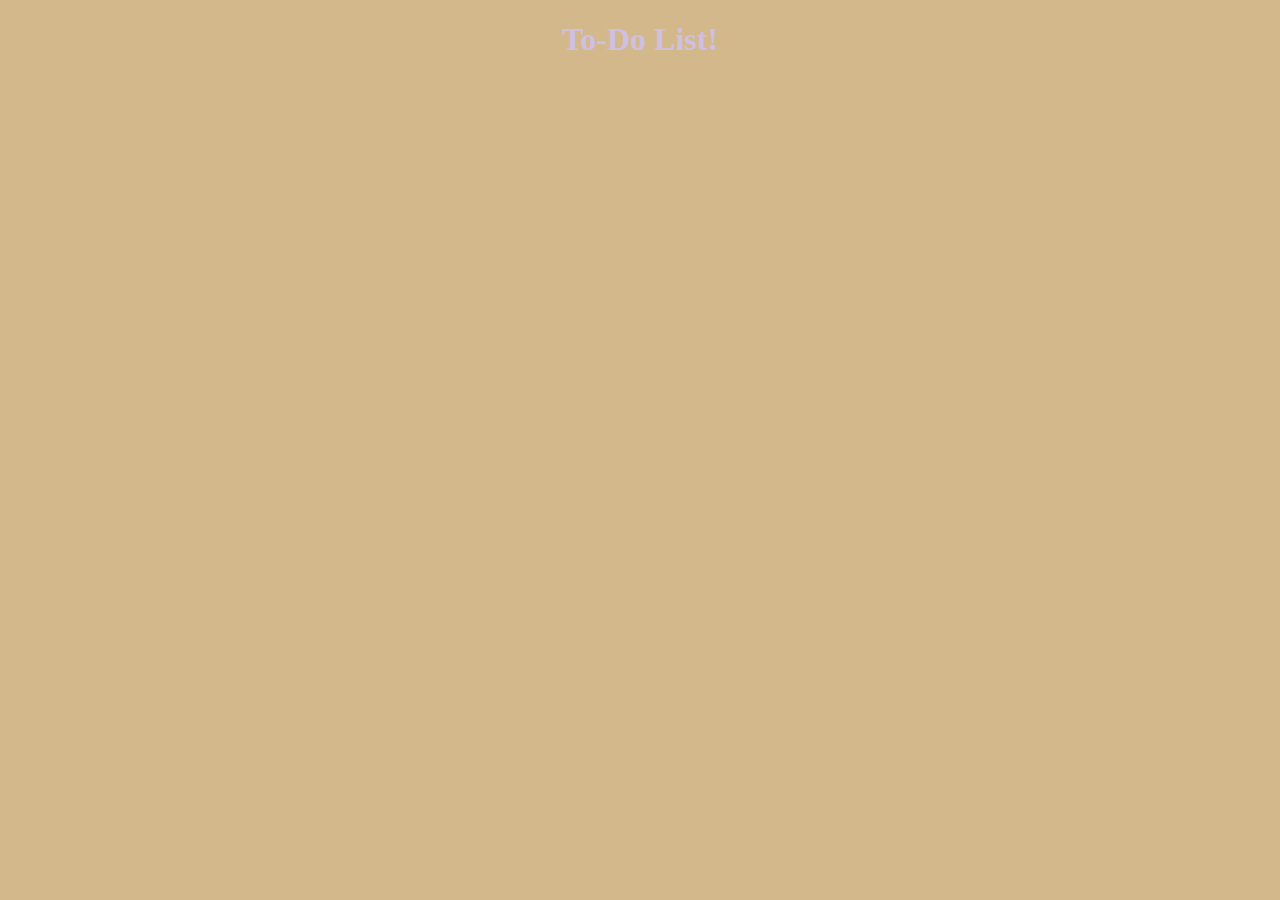
==== index.html @ 18ed0344 "Add files via upload" ====
<!--start the html-->
<!DOCTYPE html>
<html lang="en">
  <!-- head and body -->
  <head>
    <meta charset="UTF-8" />
    <meta name="viewport" content="width=device-width, initial-scale=1.0" />
    <link rel="stylesheet" href="CSS/styles.css" />
    <!-- the title -->
    <title>To-Do List</title>
  </head>
  <body>
    <h1>To-Do List!</h1>
    <main>
      <p></p>
    </main>
  </body>
</html>
---- CSS/styles.css ----
h1 {
  text-align: center;
}
body {
  background-color: #d3b88c;
  color: #cfbfe3;
  /*Next color is #000010*/
}
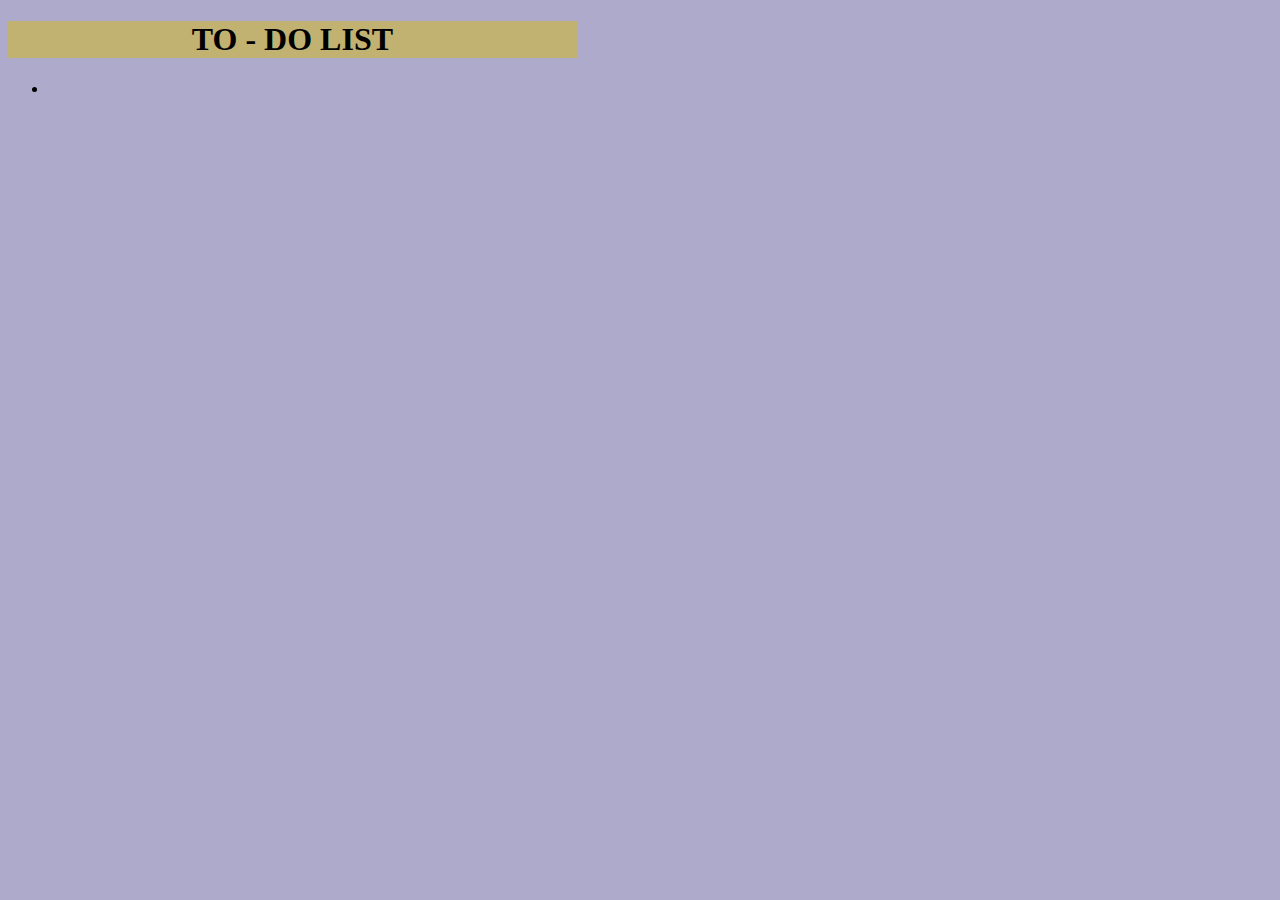
==== commit 195ea556: "Add files via upload" ====
--- a/index.html
+++ b/index.html
@@ -1,18 +1,22 @@
-<!--start the html-->
 <!DOCTYPE html>
-<html lang="en">
-  <!-- head and body -->
-  <head>
-    <meta charset="UTF-8" />
-    <meta name="viewport" content="width=device-width, initial-scale=1.0" />
-    <link rel="stylesheet" href="CSS/styles.css" />
-    <!-- the title -->
-    <title>To-Do List</title>
-  </head>
-  <body>
-    <h1>To-Do List!</h1>
-    <main>
-      <p></p>
-    </main>
-  </body>
-</html>
+<html lang = "en">
+    <head>
+        <meta charset = "UTF-8">
+        <meta name = "description" content = "To-Do List" />
+
+         <!--CSS Link-->
+        <link rel="stylesheet" href="./CSS/styles.css" />
+
+        <title>To - Do List</title>
+    </head>
+
+    <div class = "backgroundbox">
+    <h1>TO - DO LIST</h1>
+    </div>
+
+    <ul class = "table">
+      <li> </li>
+    </ul>
+
+      
+</html>--- a/CSS/styles.css
+++ b/CSS/styles.css
@@ -1,8 +1,10 @@
-h1 {
-  text-align: center;
+body {
+    background-color: #adaacb;
 }
-body {
-  background-color: #d3b88c;
-  color: #cfbfe3;
-  /*Next color is #000010*/
-}
+
+.backgroundbox {
+    background: #c2b272;
+    text-align: center;
+    width: 45%;
+    
+}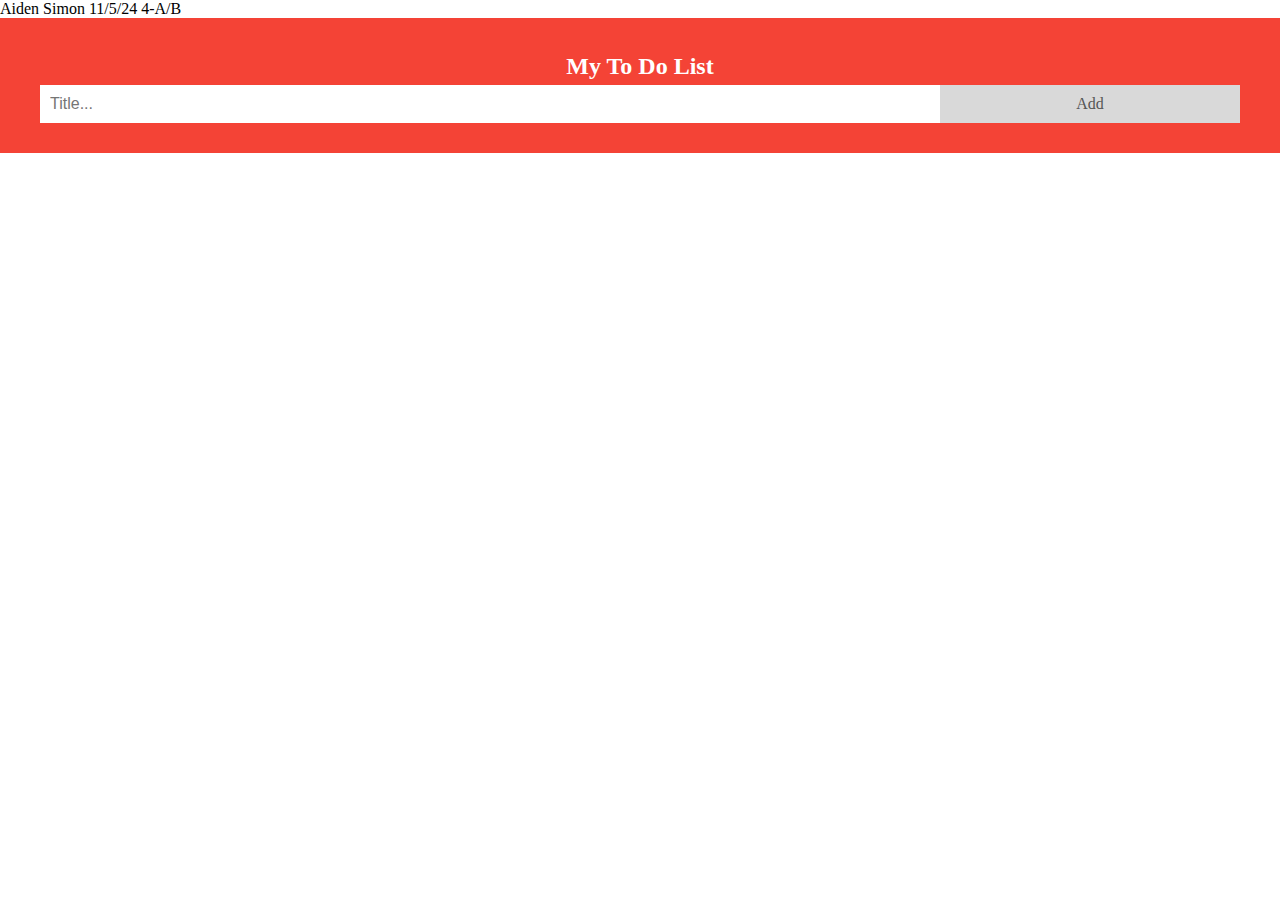
==== commit f70c6317: "Add files via upload" ====
--- a/index.html
+++ b/index.html
@@ -1,22 +1,18 @@
+Aiden Simon 11/5/24 4-A/B
 <!DOCTYPE html>
-<html lang = "en">
-    <head>
-        <meta charset = "UTF-8">
-        <meta name = "description" content = "To-Do List" />
-
-         <!--CSS Link-->
-        <link rel="stylesheet" href="./CSS/styles.css" />
-
-        <title>To - Do List</title>
-    </head>
-
-    <div class = "backgroundbox">
-    <h1>TO - DO LIST</h1>
+<html>
+  <head>
+    <meta name="viewport" content="width=device-width, initial-scale=1" />
+    <link rel="stylesheet" href="CSS/Style.css" />
+  </head>
+  <body>
+    <div id="myDIV" class="header">
+      <h2 style="margin: 5px;">My To Do List</h2>
+      <input type="text" id="myInput" placeholder="Title..." />
+      <span onclick="newElement()" class="addBtn">Add</span>
     </div>
 
-    <ul class = "table">
-      <li> </li>
-    </ul>
-
-      
-</html>+    <ul id="myUL"></ul>
+    <script src="JavaScript/JavaScript.js"></script>
+  </body>
+</html>
--- a/CSS/Style.css
+++ b/CSS/Style.css
@@ -0,0 +1,120 @@
+body {
+  margin: 0;
+  min-width: 250px;
+}
+
+/* Include the padding and border in an element's total width and height */
+* {
+  box-sizing: border-box;
+}
+
+/* Remove margins and padding from the list */
+ul {
+  margin: 0;
+  padding: 0;
+}
+
+/* Style the list items */
+ul li {
+  cursor: pointer;
+  position: relative;
+  padding: 12px 8px 12px 40px;
+  list-style-type: none;
+  background: #eee;
+  font-size: 18px;
+  transition: 0.2s;
+
+  /* make the list items unselectable */
+  -webkit-user-select: none;
+  -moz-user-select: none;
+  -ms-user-select: none;
+  user-select: none;
+}
+
+/* Set all odd list items to a different color (zebra-stripes) */
+ul li:nth-child(odd) {
+  background: #f9f9f9;
+}
+
+/* Darker background-color on hover */
+ul li:hover {
+  background: #ddd;
+}
+
+/* When clicked on, add a background color and strike out text */
+ul li.checked {
+  background: #888;
+  color: #fff;
+  text-decoration: line-through;
+}
+
+/* Add a "checked" mark when clicked on */
+ul li.checked::before {
+  content: "";
+  position: absolute;
+  border-color: #fff;
+  border-style: solid;
+  border-width: 0 2px 2px 0;
+  top: 10px;
+  left: 16px;
+  transform: rotate(45deg);
+  height: 15px;
+  width: 7px;
+}
+
+/* Style the close button */
+.close {
+  position: absolute;
+  right: 0;
+  top: 0;
+  padding: 12px 16px 12px 16px;
+}
+
+.close:hover {
+  background-color: #f44336;
+  color: white;
+}
+
+/* Style the header */
+.header {
+  background-color: #f44336;
+  padding: 30px 40px;
+  color: white;
+  text-align: center;
+}
+
+/* Clear floats after the header */
+.header:after {
+  content: "";
+  display: table;
+  clear: both;
+}
+
+/* Style the input */
+input {
+  margin: 0;
+  border: none;
+  border-radius: 0;
+  width: 75%;
+  padding: 10px;
+  float: left;
+  font-size: 16px;
+}
+
+/* Style the "Add" button */
+.addBtn {
+  padding: 10px;
+  width: 25%;
+  background: #d9d9d9;
+  color: #555;
+  float: left;
+  text-align: center;
+  font-size: 16px;
+  cursor: pointer;
+  transition: 0.3s;
+  border-radius: 0;
+}
+
+.addBtn:hover {
+  background-color: #bbb;
+}
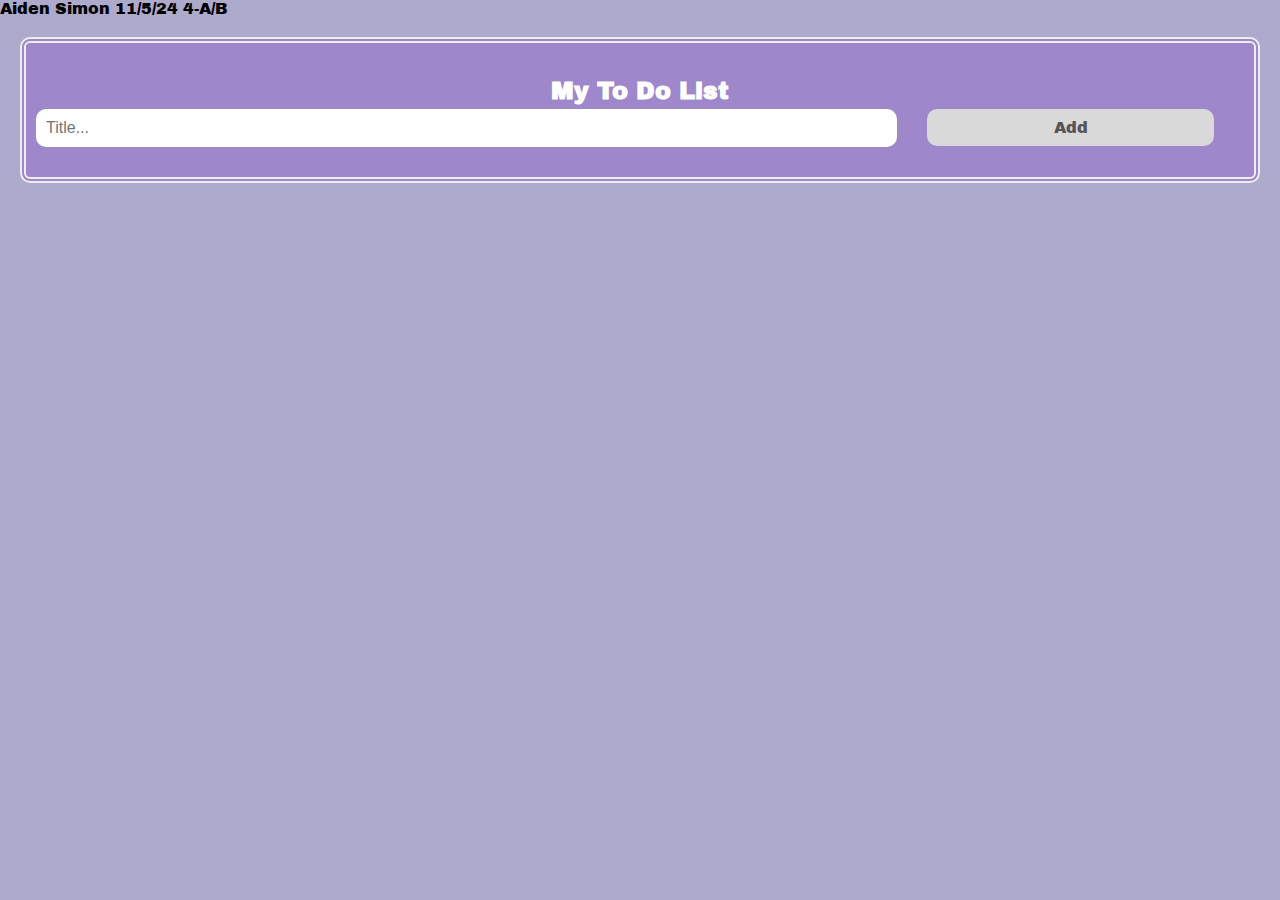
==== commit d547f936: "Update index.html" ====
--- a/index.html
+++ b/index.html
@@ -5,6 +5,9 @@
     <meta name="viewport" content="width=device-width, initial-scale=1" />
     <link rel="stylesheet" href="CSS/Style.css" />
   </head>
+   <link rel="preconnect" href="https://fonts.googleapis.com">
+<link rel="preconnect" href="https://fonts.gstatic.com" crossorigin>
+<link href="https://fonts.googleapis.com/css2?family=Archivo+Black&display=swap" rel="stylesheet">
   <body>
     <div id="myDIV" class="header">
       <h2 style="margin: 5px;">My To Do List</h2>
--- a/CSS/Style.css
+++ b/CSS/Style.css
@@ -1,6 +1,10 @@
 body {
   margin: 0;
   min-width: 250px;
+  background-color: #adaacb;
+  font-family: "Archivo Black", serif;
+  font-weight: 400;
+  font-style: normal;
 }
 
 /* Include the padding and border in an element's total width and height */
@@ -20,9 +24,15 @@
   position: relative;
   padding: 12px 8px 12px 40px;
   list-style-type: none;
-  background: #eee;
+  background: #9e87ca;
   font-size: 18px;
   transition: 0.2s;
+  margin: 15px;
+  border-radius: 10px;
+  border-style: double;
+  border-color: #eee;
+  border-width: 2px;
+  color: #eee;
 
   /* make the list items unselectable */
   -webkit-user-select: none;
@@ -33,12 +43,15 @@
 
 /* Set all odd list items to a different color (zebra-stripes) */
 ul li:nth-child(odd) {
-  background: #f9f9f9;
+  background: #9e87ca;
 }
 
 /* Darker background-color on hover */
 ul li:hover {
   background: #ddd;
+  color: #000;
+  border-color: #9e87ca;
+  border-width: 5px;
 }
 
 /* When clicked on, add a background color and strike out text */
@@ -68,6 +81,11 @@
   right: 0;
   top: 0;
   padding: 12px 16px 12px 16px;
+  color: #aaa;
+  font-size: 20px;
+  font-weight: bold;
+  margin-left: 10px;
+  cursor: pointer;
 }
 
 .close:hover {
@@ -77,10 +95,15 @@
 
 /* Style the header */
 .header {
-  background-color: #f44336;
+  background-color: #9e87ca;
   padding: 30px 40px;
   color: white;
   text-align: center;
+  border-radius: 10px;
+  margin: 20px;
+  border-style: double;
+  border-color: #eee;
+  border-width: 6px;
 }
 
 /* Clear floats after the header */
@@ -94,11 +117,12 @@
 input {
   margin: 0;
   border: none;
-  border-radius: 0;
+  border-radius: 10px;
   width: 75%;
   padding: 10px;
   float: left;
   font-size: 16px;
+  margin-left: -30;
 }
 
 /* Style the "Add" button */
@@ -112,9 +136,30 @@
   font-size: 16px;
   cursor: pointer;
   transition: 0.3s;
-  border-radius: 0;
+  border-radius: 10px;
+  margin-left: 30;
 }
 
 .addBtn:hover {
   background-color: #bbb;
 }
+
+.edit {
+  background-color: #4CAF50; /* Green */
+  color: white;
+  padding: 5px 10px;
+  margin-right: 40px;
+  cursor: pointer;
+  float: right;
+  border-radius: 10px;
+  
+}
+
+.save {
+  background-color: #2196F3; /* Blue */
+  color: white;
+  padding: 5px 10px;
+  margin-left: 10px;
+  cursor: pointer;
+  border-radius: 10px;
+}
